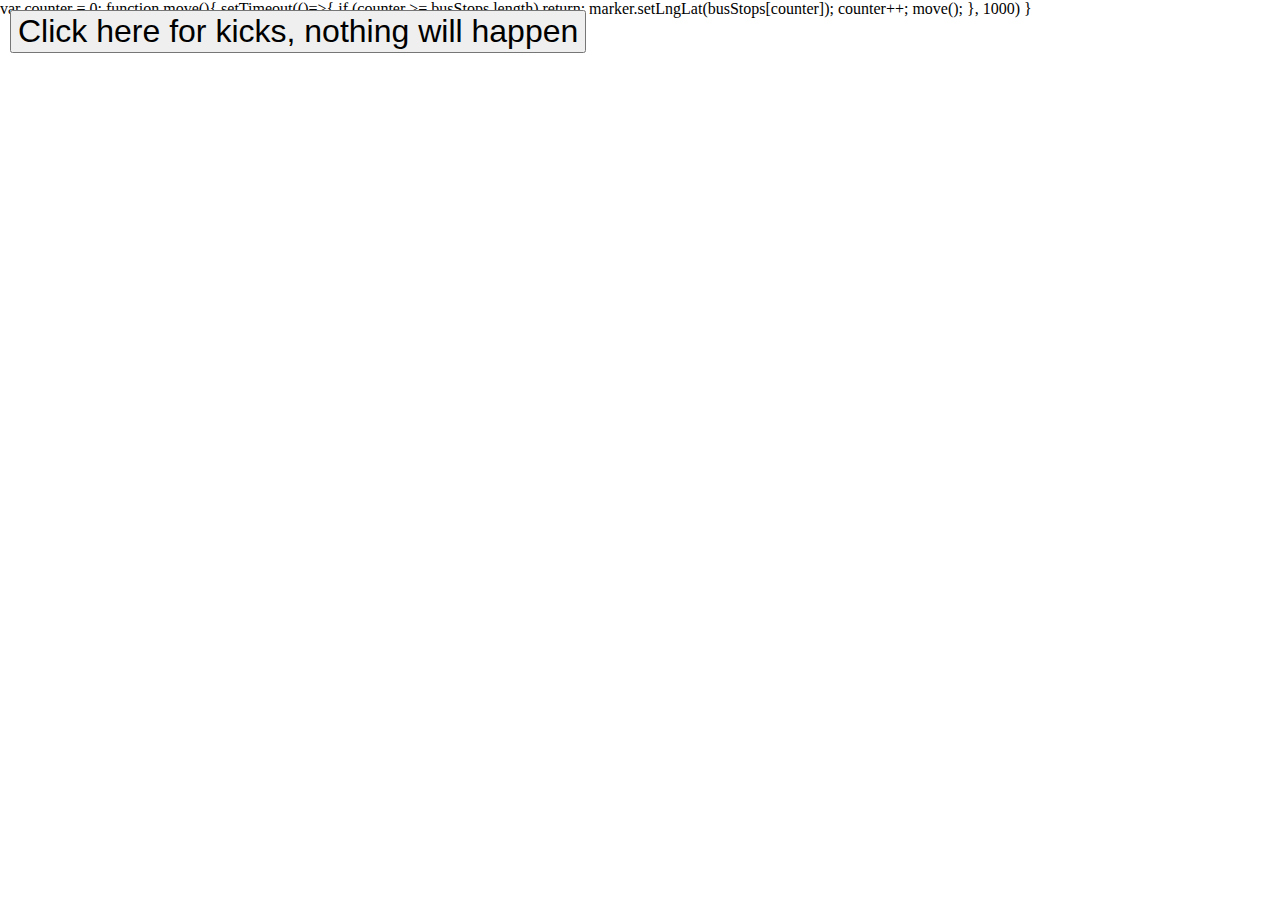
==== map_03.html @ 3e710e6e "Add files via upload" ====
<!DOCTYPE html>
<html>
<head>
    <meta charset="utf-8" />
    <title>Map</title>
    <script src="https://api.mapbox.com/mapbox-gl-js/v1.11.0/mapbox-gl.js"></script>
    <link href="https://api.mapbox.com/mapbox-gl-js/v1.11.0/mapbox-gl.css" rel="stylesheet" />
    <style>
      body { margin: 0; padding: 0; }
      #map { position: absolute; top: 0; bottom: 0; width: 100%; }
      .map-overlay{
        position: absolute;
        left: 0;
        padding: 10px;
      }
    </style>
</head>
<body>

<div id="map"></div>
<div class="map-overlay top">
  <button style="font-size: 2em;" onclick="move()">
    Click here for kicks, nothing will happen
  </button>
</div>

<script>

 // get token at https://account.mapbox.com
  mapboxgl.accessToken = 'pk.eyJ1IjoiY3ZlbnRyZXMiLCJhIjoiY2tmZndpc2ZhMDFzZDJ0cjJkMjdkMG8yZCJ9.Aly7giSRLmL2CVm-VqcJgw';

 // pk.eyJ1Ijoic29mdGV4cGVyaW1lbnQiLCJhIjoiY2tjMngyZm9rMDFvajJzczJ3aWo0bnh6aiJ9.Bc_qK9Xf8SFBXkFM_x2gpg';

  var map = new mapboxgl.Map({
    container: 'map',
    style: 'mapbox://styles/mapbox/satellite-streets-v11',
    center: [-71.0932,42.3592],
    zoom: 13
  })

  var marker = new mapboxgl.Marker()
    .setLngLat([-71.0932,42.3592])
    .addTo(map);
   
//var busStops = run(){
//
//} 



async function run(){
  const locations = await getBusLocations();
  console.log(new Date());
  console.log(locations);

  //timer
  setTimeout(run, 8000);
}

async function getBusLocations(){
  const url = 'https://api-v3.mbta.com/vehicles?filter[route]=47&include=trip';
  const response = await fetch(url);
  const json = await response.json();
  return json.data;
  //json.vehicles.forEach(vehicle =>{
     //   container.innerHTML += vehicle.position;}
}

function markerCreator(log_lat) {
    var marker = new mapboxgl.Marker()
        .setLngLat(log_lat)
        .addTo(map);
    return marker; 
}

async function run(){
    const locations = await getBusLocations();
    //console.log(new Date());
    //console.log(locations[0].attributes.latitude);
    busLocations = [];
    markers = [];
    for (let index = 0; index < locations.length; index++) {
        busLocations.push([locations[index].attributes.longitude, locations[index].attributes.latitude]);
        markers.push(markerCreator([locations[index].attributes.longitude, locations[index].attributes.latitude])); 
    }
    console.log(busLocations);
    //console.log(markers);
    setTimeout(function (){for (let index = 0; index < markers.length; index++) {
        markers[index].remove();        
    }}, 8000);
    
    //update(markers, busLocations);
    //return markers;
    setTimeout(run, 7000);
}

run();

</script>
</body>
</html>


<!-- 

mapbox://styles/mapbox/streets-v11
mapbox://styles/mapbox/outdoors-v11
mapbox://styles/mapbox/light-v10
mapbox://styles/mapbox/dark-v10
mapbox://styles/mapbox/satellite-v9
mapbox://styles/mapbox/satellite-streets-v11

 -->

 var counter = 0;
function move(){
  setTimeout(()=>{
    if (counter >= busStops.length) return;
    marker.setLngLat(busStops[counter]);
    counter++;
    move();
  }, 1000)
}
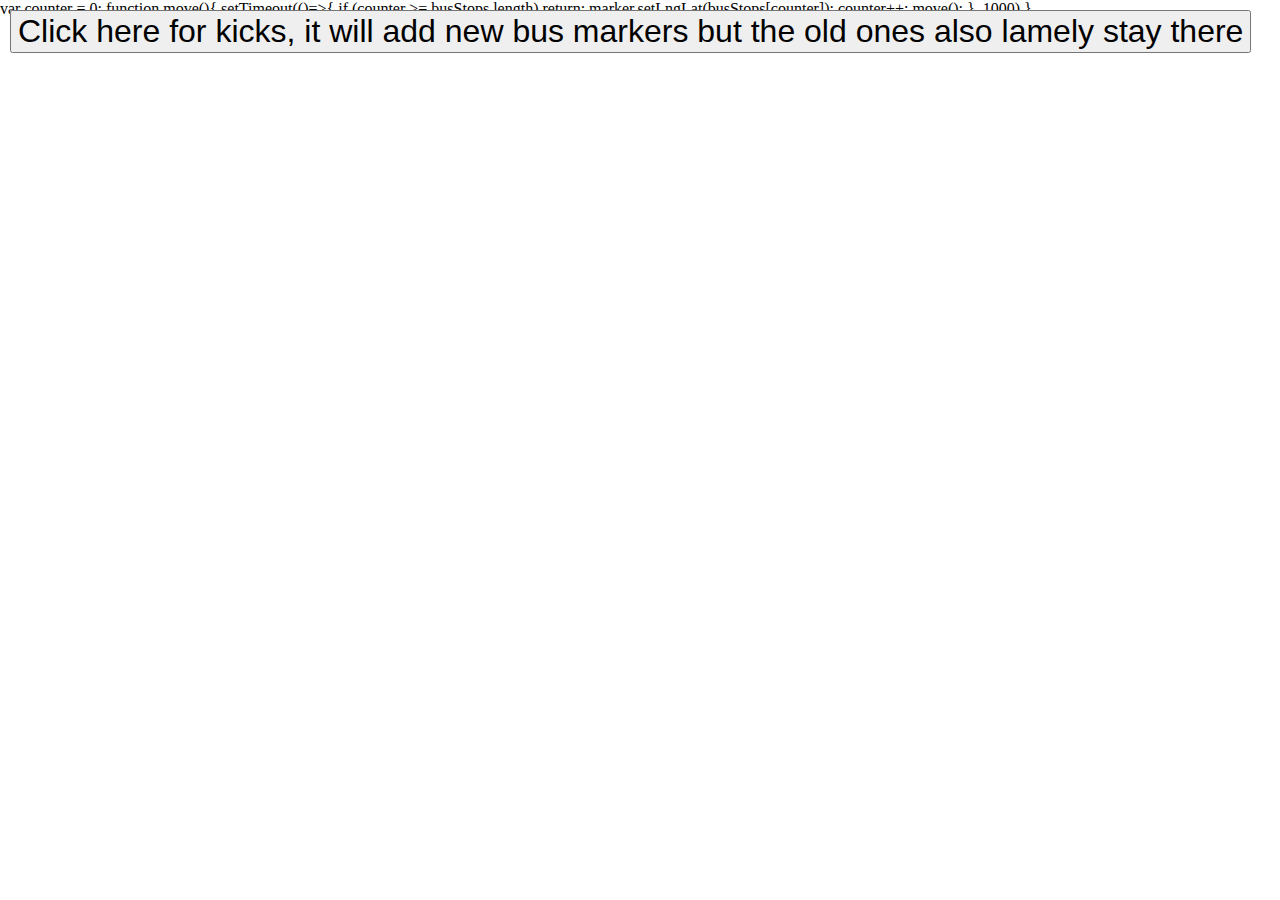
==== commit 33988a50: "Add files via upload" ====
--- a/map_03.html
+++ b/map_03.html
@@ -20,7 +20,7 @@
 <div id="map"></div>
 <div class="map-overlay top">
   <button style="font-size: 2em;" onclick="move()">
-    Click here for kicks, nothing will happen
+    Click here for kicks, it will add new bus markers but the old ones also lamely stay there
   </button>
 </div>
 
@@ -42,11 +42,10 @@
     .setLngLat([-71.0932,42.3592])
     .addTo(map);
    
-//var busStops = run(){
-//
-//} 
 
-
+function move(){
+    run()
+}
 
 async function run(){
   const locations = await getBusLocations();
@@ -79,15 +78,15 @@
     //console.log(locations[0].attributes.latitude);
     busLocations = [];
     markers = [];
-    for (let index = 0; index < locations.length; index++) {
-        busLocations.push([locations[index].attributes.longitude, locations[index].attributes.latitude]);
-        markers.push(markerCreator([locations[index].attributes.longitude, locations[index].attributes.latitude])); 
+    for (let i = 0; i < locations.length; i++) {
+        busLocations.push([locations[i].attributes.longitude, locations[i].attributes.latitude]);
+        markers.push(markerCreator([locations[i].attributes.longitude, locations[i].attributes.latitude])); 
     }
     console.log(busLocations);
     //console.log(markers);
-    setTimeout(function (){for (let index = 0; index < markers.length; index++) {
-        markers[index].remove();        
-    }}, 8000);
+    setTimeout(function (){for (let i = 0; i < markers.length; i++) {
+        markers[i].remove();        
+    }}, 7000);
     
     //update(markers, busLocations);
     //return markers;
